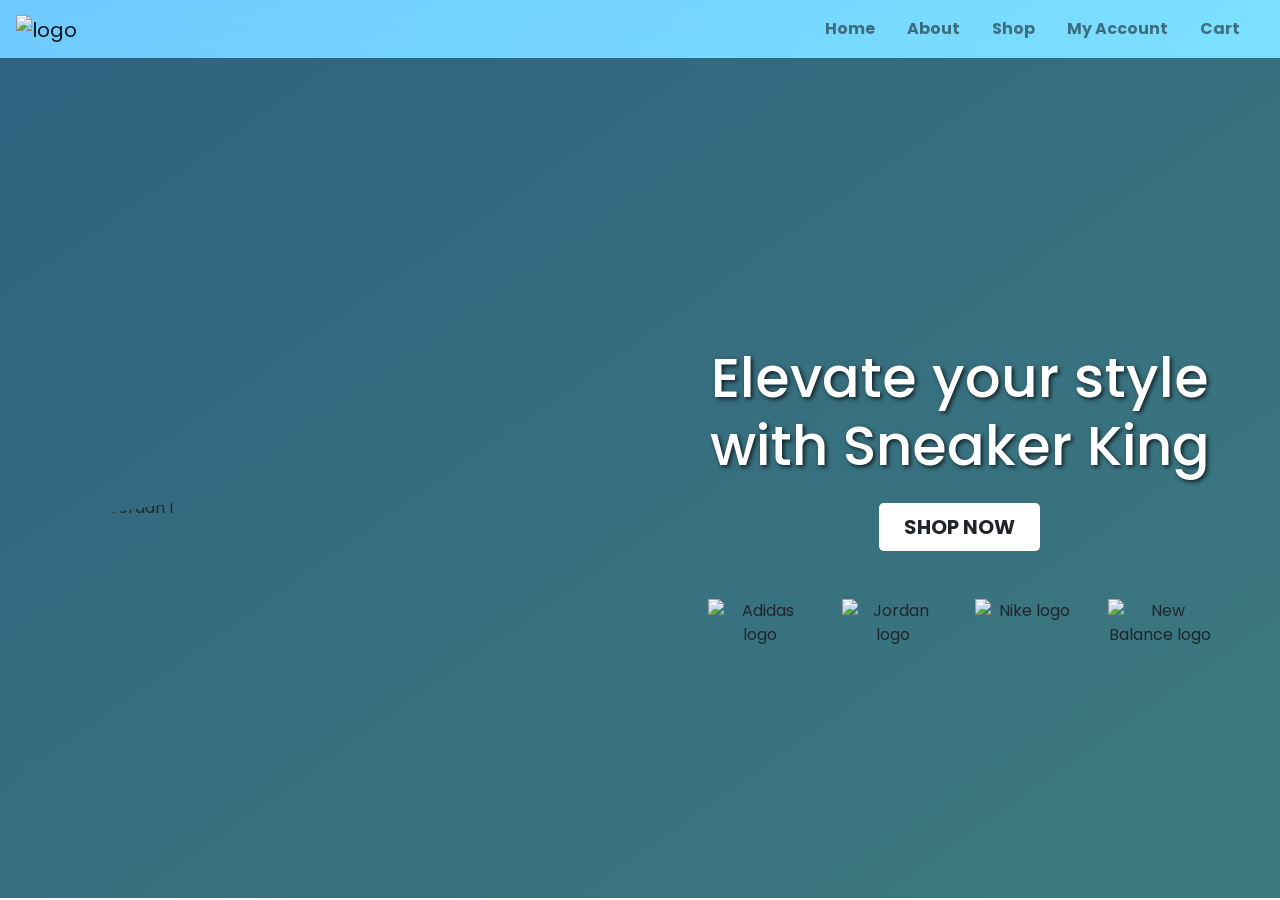
==== index.html @ 68091220 "Home page btn" ====
<!DOCTYPE html>
<html lang="en">
<head>
  <!-- Required meta tags -->
  <meta charset="UTF-8" />
  <meta name="viewport" content="width=device-width, initial-scale=1, shrink-to-fit=no" />
  <meta http-equiv="X-UA-Compatible" content="ie=edge" />
  <title>Sneaker King</title>

  <!-- Font Awesome -->
  <script src="https://kit.fontawesome.com/e4b53298eb.js" crossorigin="anonymous"></script>

  <!-- Bootstrap CSS -->
  <link
    rel="stylesheet"
    href="https://cdn.jsdelivr.net/npm/bootstrap@4.5.3/dist/css/bootstrap.min.css"
    integrity="sha384-TX8t27EcRE3e/ihU7zmQxVncDAy5uIKz4rEkgIXeMed4M0jlfIDPvg6uqKI2xXr2"
    crossorigin="anonymous"
  />

  <!-- Custom CSS -->
  <link rel="stylesheet" href="styles.css" />
</head>
<body class="home-page">

  <!-- Navbar -->
  <nav class="navbar navbar-expand-lg navbar-light navbar-home">
    <a class="navbar-brand" href="index.html">
      <img src="Public/Logo/logo.png" alt="logo" />
    </a>
    <button class="navbar-toggler navbar-dark" type="button" data-toggle="collapse" data-target="#main-navigation">
      <span class="navbar-toggler-icon"></span>
    </button>
    <div class="collapse navbar-collapse" id="main-navigation">
      <ul class="navbar-nav ml-auto">
        <li class="nav-item"><a class="nav-link" href="index.html">Home</a></li>
        <li class="nav-item"><a class="nav-link" href="about.html">About</a></li>
        <li class="nav-item"><a class="nav-link" href="shop.html">Shop</a></li>
        <li class="nav-item"><a class="nav-link" href="account.html">My Account</a></li>
        <li class="nav-item"><a class="nav-link" href="cart.html">Cart</a></li>
      </ul>
    </div>
  </nav>

  <!-- Hero Section -->
    <section class="hero" id="home">
      <div class="container-fluid">
        <div class="row align-items-center justify-content-center">
          <div class="col-lg-6 mb-5 mb-lg-0">
            <img src="Public/Hero/hero.jpg"
              style="clip-path: polygon(25% 0%, 100% 0%, 100% 99%, 0% 100%);"
              class="img-fluid"
              alt="Air Jordan 1"
              loading="lazy"
            />
          </div>
          <div class="col-lg-6 col-xl-5 text-center text-md-start">
            <h1 class="fw-normal">Elevate your style with Sneaker King</h1>
            <div class="mt-4 mb-5">
              <a class="btn px-4 btn-lg" style="background-color:white;" href="shop.html"><strong>SHOP NOW</strong></a>
            </div>
            <div class="row">
              <div class="col-3"><img class="img-fluid" src="Public/Brands/Adidas.jpg" alt="Adidas logo" /></div>
              <div class="col-3"><img class="img-fluid" src="Public/Brands/Jordan.png" alt="Jordan logo" /></div>
              <div class="col-3"><img class="img-fluid" src="Public/Brands/Nike.png" alt="Nike logo" /></div>
              <div class="col-3"><img class="img-fluid" src="Public/Brands/NB.png" alt="New Balance logo" /></div>
            </div>
            <div class="social_icons mt-4" style="font-size: 35px;">
              <a class="Social" href="https://www.linkedin.com" target="_blank"><i class="fab fa-linkedin"></i></a>
              <a class="Social" href="https://www.instagram.com/" target="_blank"><i class="fab fa-instagram"></i></a>
              <a class="Social" href="https://www.tiktok.com/" target="_blank"><i class="fa-brands fa-tiktok"></i></a>
              <a class="Social" href="https://www.twitch.tv/" target="_blank"><i class="fa-brands fa-twitch"></i></a>
              <a class="Social" href="https://www.twitter.com/" target="_blank"><i class="fa-brands fa-x-twitter"></i></a>
              <a class="Social" href="https://youtube.com/" target="_blank"><i class="fa-brands fa-youtube"></i></a>
            </div>
          </div>
        </div>
      </div>
    </section>
  <!-- Scripts -->
  <script src="https://code.jquery.com/jquery-3.5.1.min.js"></script>
  <script src="https://cdn.jsdelivr.net/npm/bootstrap@4.5.3/dist/js/bootstrap.min.js"></script>
  <script src="script.js"></script>
</body>
</html>
---- styles.css ----
@import url("https://fonts.googleapis.com/css2?family=Poppins:wght@100;300;400;500;600;700;800&display=swap");

* {
  margin: 0;
  padding: 0;
  box-sizing: border-box;
  font-family: "Poppins", sans-serif;
}

html, body {
  overflow-x: hidden;
  max-width: 100%;
  background-color: #fff;
}

body.home-page {
  background: linear-gradient(to bottom right, #5fc4ff, #7bf5fe);
  overflow-x: hidden;
}



/* Navbar */
.navbar-home {
  background-color: rgba(255, 255, 255, 0.1) !important;
  backdrop-filter: blur(10px);
  -webkit-backdrop-filter: blur(10px);
  box-shadow: none;
}

.navbar-home.scrolled {
  background: linear-gradient(to bottom right, #5fc4ff, #7bf5fe);
  box-shadow: rgba(0, 0, 0, 0.45) 0px 25px 20px -20px;
  padding: 0.5em 2em;
}

.navbar-brand img {
  height: 50px;
  transition: height 0.3s ease;
}

.navbar-home.scrolled .navbar-brand img {
  height: 40px;
}

.nav-link {
  margin-right: 1em;
  font-weight: bold;
  transition: transform 0.3s ease;
}

.nav-link:hover {
  transform: scale(1.2);
}

/* Hero */

.hero {
  height: calc(100vh - 60px);
  padding-top: 60px;
  overflow: hidden;
  display: flex;
  align-items: center;
  background: linear-gradient(90deg, rgba(0,0,0,0.5), rgba(0,0,0,0.5)),
              url("Public/Hero/hero.jpg") no-repeat center center/cover;
}

.hero img {
  max-height: 100%;
  width: 100%;
  object-fit: cover;
  display: block;
}

.hero h1 {
  font-size: 3.5rem;
  text-shadow: 2px 2px 4px rgba(0, 0, 0, 0.7);
  color: #fff;
}

@media screen and (max-width: 768px) {
  .hero h1 {
    font-size: 2.5rem;
  }
}
.hero img {
  max-height: calc(100vh - 60px);
  width: 100%;
  object-fit: cover;
  display: block;
}

/* Social Icons */
.fab, .fa-brands {
  color: #FFC107;
  transition: all 0.3s ease-in-out;
}

.fab:hover, .fa-brands:hover {
  color: #ff8b00;
  transform: scale(1.2);
}

/* About Section */

.service-box {
  margin-top: 20px;
  padding: 20px;
  border-radius: 10px;
  box-shadow: rgba(0, 0, 0, 0.45) 0px 25px 20px -20px;
}

.service-box:hover {
  transform: scale(1.05);
  transition: all 0.3s ease-in-out;
}

/* Shop Section */

.cards {
  display: flex;
  flex-wrap: wrap;  
  justify-content: center;   
  padding-bottom: 25px;
} 

.card-product{
  margin: 15px;
  padding: 15px;
  border-radius: 15px;  
  background: linear-gradient(to bottom right, #5fc4ff, #7bf5fe);
  box-shadow: rgba(0, 0, 0, 0.45) 0px 25px 20px -20px;
}

.card-product:hover {
  transform: scale(1.05);
  transition: all 0.3s ease-in-out;
}

.card-price {
  display:flex;
  justify-content:space-between;
  font-weight:600;
  margin-left: 5px;
  margin-right: 5px;
}

.button-value {
  background-color: #ff8b00;
  border: none;
  color: white;
  padding: 10px 20px;
  text-align: center;
  text-decoration: none;
  display: inline-block;
  font-size: 16px;
  margin: 4px 2px;
  cursor: pointer;
  border-radius: 5px;
  transition: background-color 0.3s ease;
}
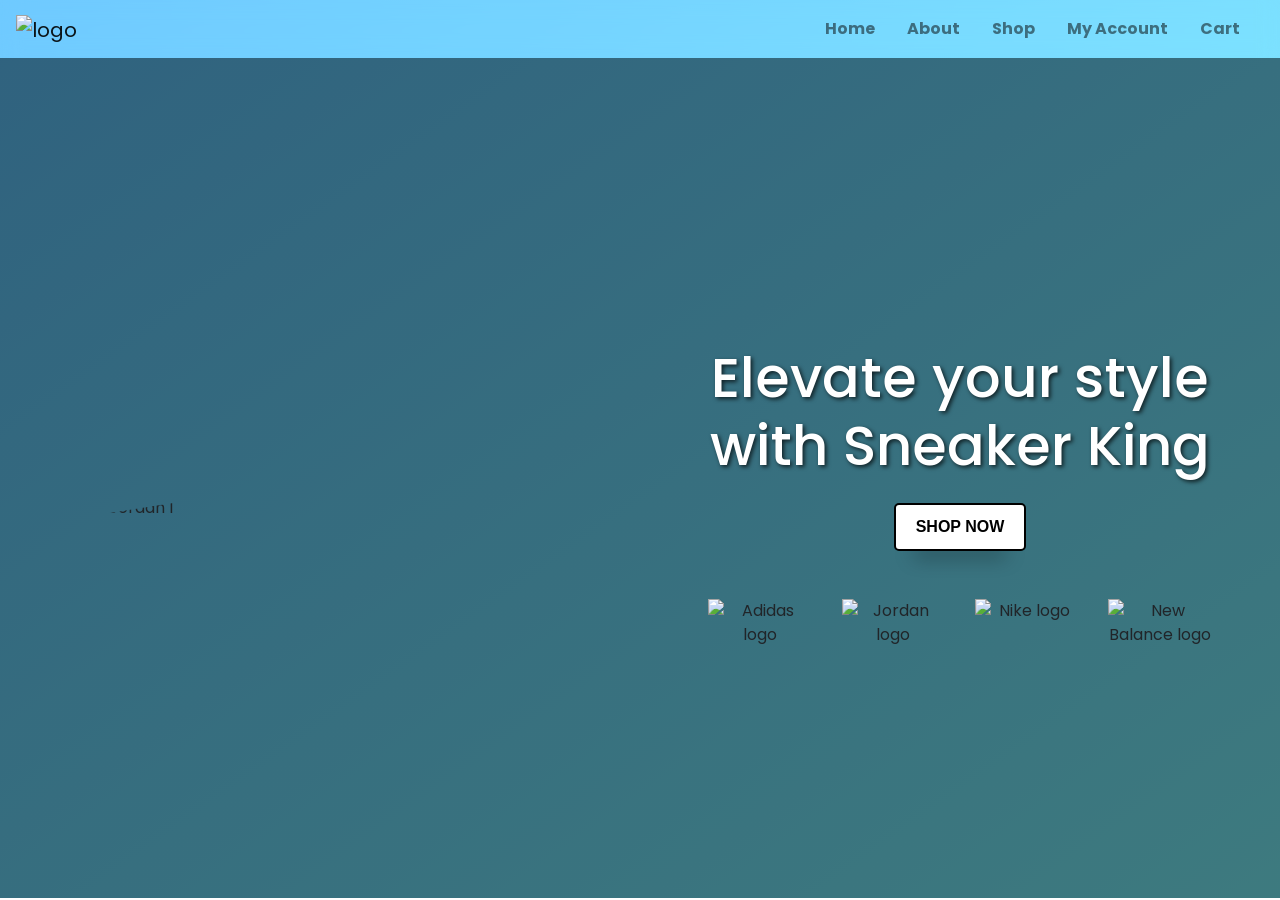
==== commit 39a4b307: "Btn home page" ====
--- a/index.html
+++ b/index.html
@@ -57,7 +57,7 @@
           <div class="col-lg-6 col-xl-5 text-center text-md-start">
             <h1 class="fw-normal">Elevate your style with Sneaker King</h1>
             <div class="mt-4 mb-5">
-              <a class="btn px-4 btn-lg" style="background-color:white;" href="shop.html"><strong>SHOP NOW</strong></a>
+              <a class="btn-shop" href="shop.html">SHOP NOW</a>
             </div>
             <div class="row">
               <div class="col-3"><img class="img-fluid" src="Public/Brands/Adidas.jpg" alt="Adidas logo" /></div>
--- a/styles.css
+++ b/styles.css
@@ -18,7 +18,29 @@
   overflow-x: hidden;
 }
 
+.btn-shop {  
+  background-color: white;
+  color: black;
+  padding: 10px 20px;
+  text-align: center;
+  text-decoration: none;
+  display: inline-block;
+  font-size: 16px;
+  border-radius: 5px;
+  box-shadow: rgba(0, 0, 0, 0.45) 0px 25px 20px -20px;
+  transition: all 0.3s ease-in-out;
+  font-weight: 600;
+  border: 2px solid black;
+  cursor: pointer;  
+}
 
+.btn-shop:hover {
+  background-color: black ;
+  color: white;
+  transform: scale(1.1);
+  transition: all 0.3s ease-in-out;  
+  text-decoration: none;
+}
 
 /* Navbar */
 .navbar-home {
@@ -92,12 +114,12 @@
 
 /* Social Icons */
 .fab, .fa-brands {
-  color: #FFC107;
+  color: white;
   transition: all 0.3s ease-in-out;
 }
 
 .fab:hover, .fa-brands:hover {
-  color: #ff8b00;
+  color: black;
   transform: scale(1.2);
 }
 
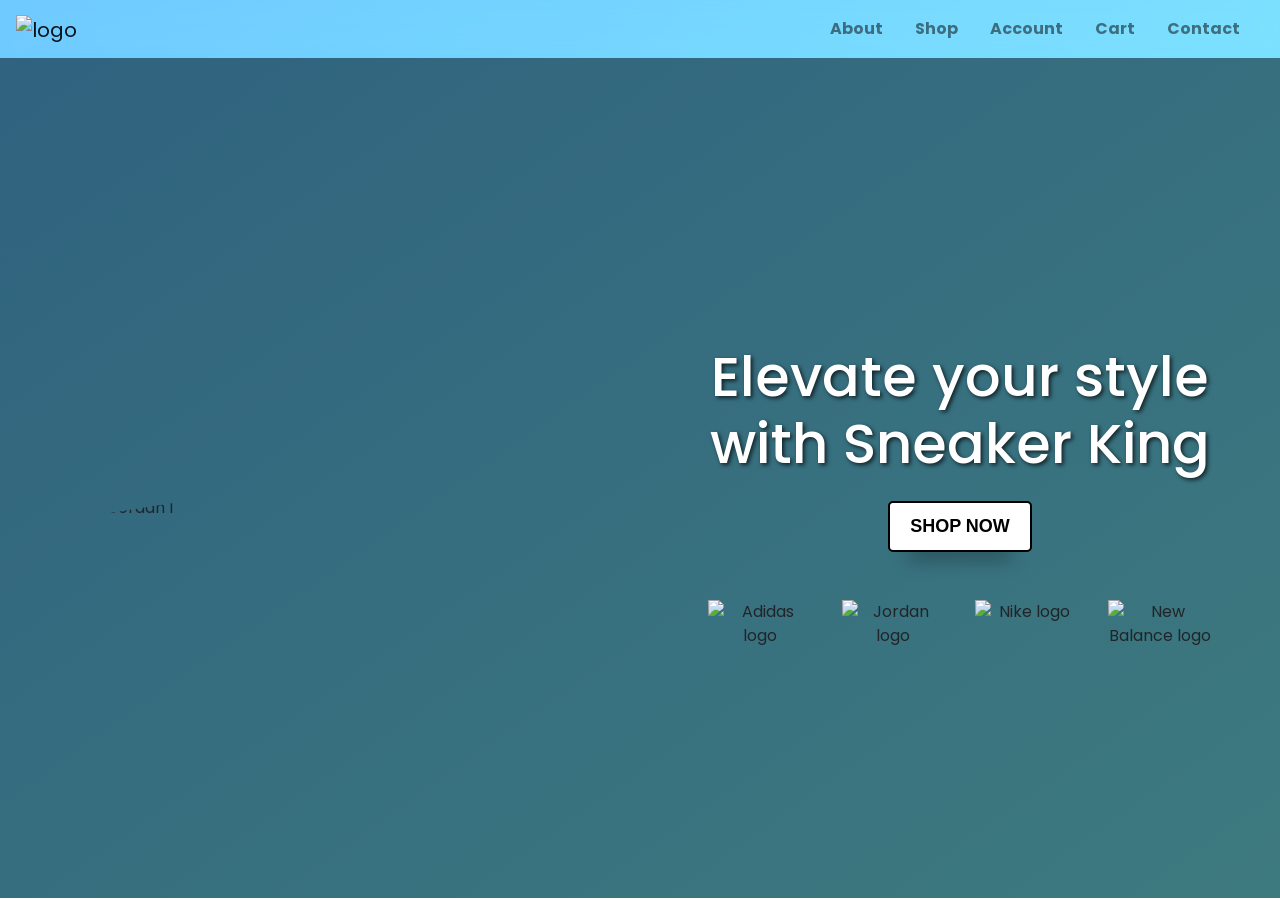
==== commit c31e8c8c: "Navbar" ====
--- a/index.html
+++ b/index.html
@@ -33,11 +33,11 @@
     </button>
     <div class="collapse navbar-collapse" id="main-navigation">
       <ul class="navbar-nav ml-auto">
-        <li class="nav-item"><a class="nav-link" href="index.html">Home</a></li>
         <li class="nav-item"><a class="nav-link" href="about.html">About</a></li>
         <li class="nav-item"><a class="nav-link" href="shop.html">Shop</a></li>
-        <li class="nav-item"><a class="nav-link" href="account.html">My Account</a></li>
+        <li class="nav-item"><a class="nav-link" href="account.html">Account</a></li>
         <li class="nav-item"><a class="nav-link" href="cart.html">Cart</a></li>
+        <li class="nav-item"><a class="nav-link" href="contact.html">Contact</a></li>
       </ul>
     </div>
   </nav>
--- a/styles.css
+++ b/styles.css
@@ -16,30 +16,6 @@
 body.home-page {
   background: linear-gradient(to bottom right, #5fc4ff, #7bf5fe);
   overflow-x: hidden;
-}
-
-.btn-shop {  
-  background-color: white;
-  color: black;
-  padding: 10px 20px;
-  text-align: center;
-  text-decoration: none;
-  display: inline-block;
-  font-size: 16px;
-  border-radius: 5px;
-  box-shadow: rgba(0, 0, 0, 0.45) 0px 25px 20px -20px;
-  transition: all 0.3s ease-in-out;
-  font-weight: 600;
-  border: 2px solid black;
-  cursor: pointer;  
-}
-
-.btn-shop:hover {
-  background-color: black ;
-  color: white;
-  transform: scale(1.1);
-  transition: all 0.3s ease-in-out;  
-  text-decoration: none;
 }
 
 /* Navbar */
@@ -122,6 +98,30 @@
   color: black;
   transform: scale(1.2);
 }
+/* Button Styles */
+.btn-shop {  
+  background-color: white;
+  color: black;
+  padding: 10px 20px;
+  text-align: center;
+  text-decoration: none;
+  display: inline-block;
+  font-size: 18px;
+  font-weight: 600;
+  border-radius: 5px;
+  box-shadow: rgba(0, 0, 0, 0.45) 0px 25px 20px -20px;
+  transition: all 0.3s ease-in-out;
+  border: 2px solid black;
+  cursor: pointer;  
+}
+
+.btn-shop:hover {
+  background-color: black ;
+  color: white;
+  transform: scale(1.1);
+  transition: all 0.3s ease-in-out; 
+  text-decoration: none;   
+}
 
 /* About Section */
 
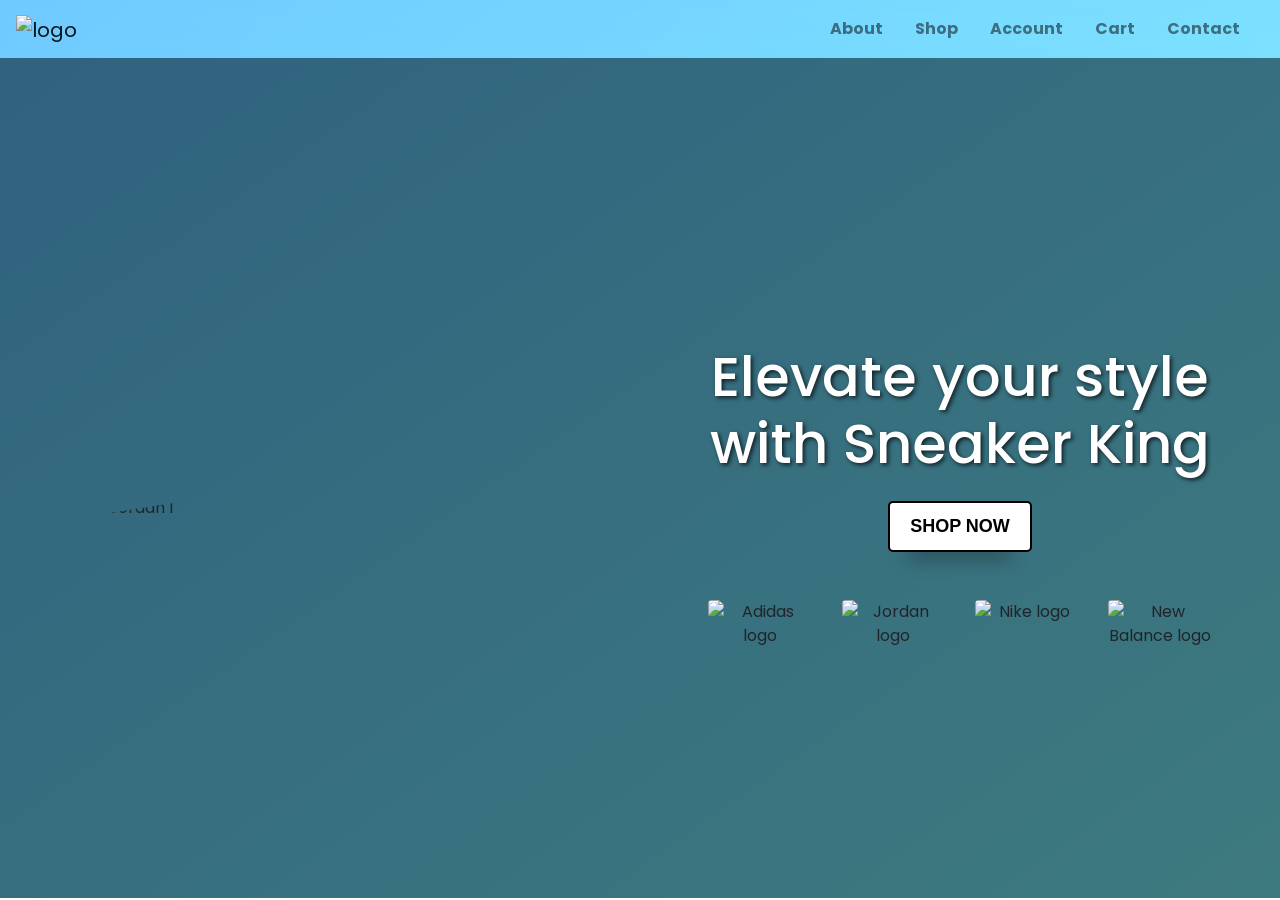
==== commit 6f4d7902: "Welcome page --- rounded images" ====
--- a/index.html
+++ b/index.html
@@ -60,10 +60,10 @@
               <a class="btn-shop" href="shop.html">SHOP NOW</a>
             </div>
             <div class="row">
-              <div class="col-3"><img class="img-fluid" src="Public/Brands/Adidas.jpg" alt="Adidas logo" /></div>
-              <div class="col-3"><img class="img-fluid" src="Public/Brands/Jordan.png" alt="Jordan logo" /></div>
-              <div class="col-3"><img class="img-fluid" src="Public/Brands/Nike.png" alt="Nike logo" /></div>
-              <div class="col-3"><img class="img-fluid" src="Public/Brands/NB.png" alt="New Balance logo" /></div>
+              <div class="col-3"><img class="img-fluid rounded" src="Public/Brands/Adidas.jpg" alt="Adidas logo" /></div>
+              <div class="col-3"><img class="img-fluid rounded" src="Public/Brands/Jordan.png" alt="Jordan logo" /></div>
+              <div class="col-3"><img class="img-fluid rounded" src="Public/Brands/Nike.png" alt="Nike logo" /></div>
+              <div class="col-3"><img class="img-fluid rounded" src="Public/Brands/NB.png" alt="New Balance logo" /></div>
             </div>
             <div class="social_icons mt-4" style="font-size: 35px;">
               <a class="Social" href="https://www.linkedin.com" target="_blank"><i class="fab fa-linkedin"></i></a>
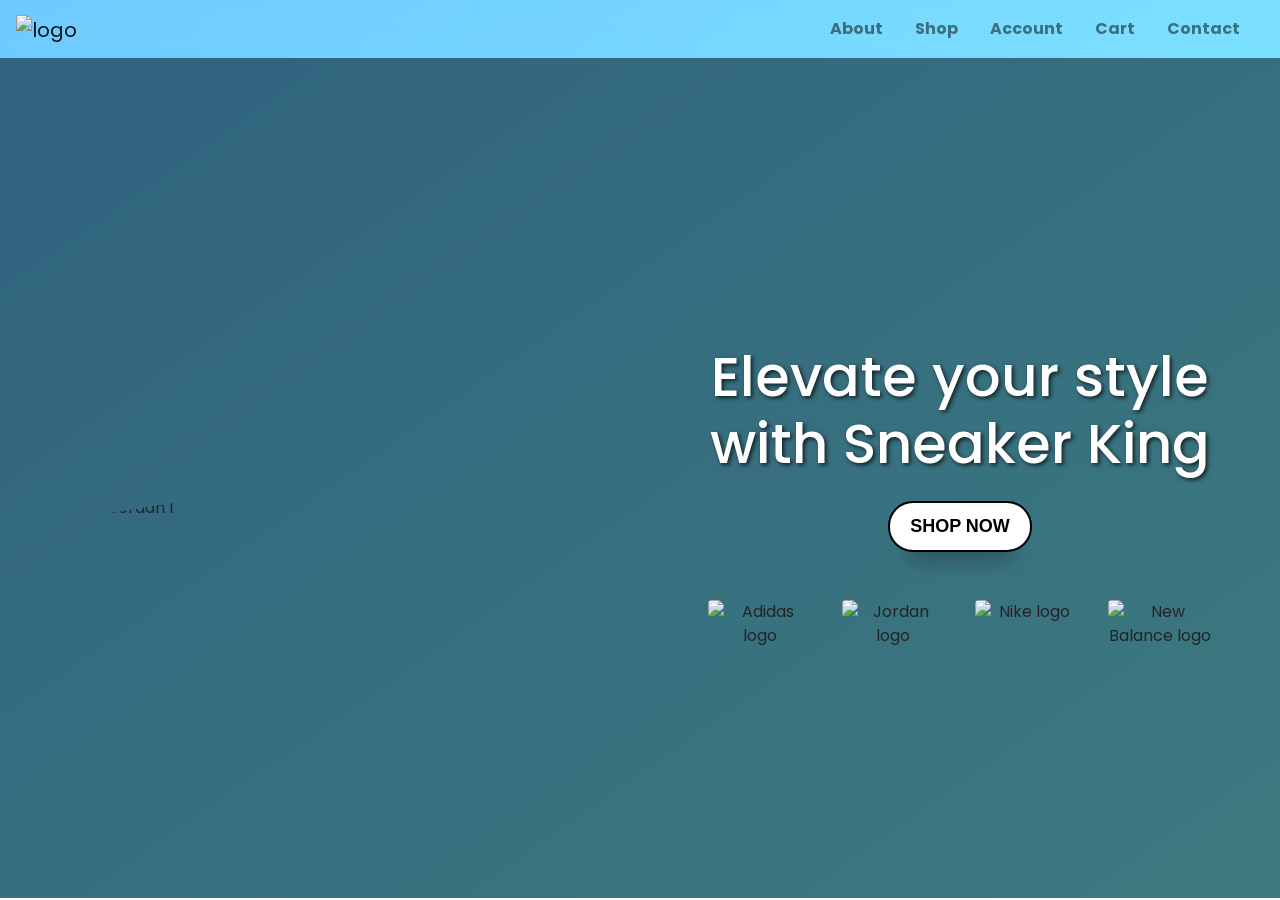
==== commit 895944aa: "Fix accessibilty errors by adding aria-label" ====
--- a/index.html
+++ b/index.html
@@ -28,7 +28,7 @@
     <a class="navbar-brand" href="index.html">
       <img src="Public/Logo/logo.png" alt="logo" />
     </a>
-    <button class="navbar-toggler navbar-dark" type="button" data-toggle="collapse" data-target="#main-navigation">
+    <button class="navbar-toggler navbar-dark" type="button" data-toggle="collapse" data-target="#main-navigation" aria-label="navbar-toggler">
       <span class="navbar-toggler-icon"></span>
     </button>
     <div class="collapse navbar-collapse" id="main-navigation">
@@ -66,12 +66,12 @@
               <div class="col-3"><img class="img-fluid rounded" src="Public/Brands/NB.png" alt="New Balance logo" /></div>
             </div>
             <div class="social_icons mt-4" style="font-size: 35px;">
-              <a class="Social" href="https://www.linkedin.com" target="_blank"><i class="fab fa-linkedin"></i></a>
-              <a class="Social" href="https://www.instagram.com/" target="_blank"><i class="fab fa-instagram"></i></a>
-              <a class="Social" href="https://www.tiktok.com/" target="_blank"><i class="fa-brands fa-tiktok"></i></a>
-              <a class="Social" href="https://www.twitch.tv/" target="_blank"><i class="fa-brands fa-twitch"></i></a>
-              <a class="Social" href="https://www.twitter.com/" target="_blank"><i class="fa-brands fa-x-twitter"></i></a>
-              <a class="Social" href="https://youtube.com/" target="_blank"><i class="fa-brands fa-youtube"></i></a>
+              <a class="Social" href="https://www.linkedin.com" target="_blank" aria-label="linkedin"><i class="fab fa-linkedin"></i></a>
+              <a class="Social" href="https://www.instagram.com/" target="_blank" aria-label="instagram"><i class="fab fa-instagram"></i></a>
+              <a class="Social" href="https://www.tiktok.com/" target="_blank" aria-label="tiktok"><i class="fa-brands fa-tiktok"></i></a>
+              <a class="Social" href="https://www.twitch.tv/" target="_blank" aria-label="twitch"><i class="fa-brands fa-twitch"></i></a>
+              <a class="Social" href="https://www.twitter.com/" target="_blank" aria-label="twitch"><i class="fa-brands fa-x-twitter"></i></a>
+              <a class="Social" href="https://youtube.com/" target="_blank" aria-label="youtube"><i class="fa-brands fa-youtube"></i></a>
             </div>
           </div>
         </div>
--- a/styles.css
+++ b/styles.css
@@ -19,6 +19,7 @@
 }
 
 /* Navbar */
+
 .navbar-home {
   background-color: rgba(255, 255, 255, 0.1) !important;
   backdrop-filter: blur(10px);
@@ -89,6 +90,7 @@
 }
 
 /* Social Icons */
+
 .fab, .fa-brands {
   color: white;
   transition: all 0.3s ease-in-out;
@@ -99,6 +101,7 @@
   transform: scale(1.2);
 }
 /* Button Styles */
+
 .btn-shop {  
   background-color: white;
   color: black;
@@ -108,7 +111,7 @@
   display: inline-block;
   font-size: 18px;
   font-weight: 600;
-  border-radius: 5px;
+  border-radius: 25px;
   box-shadow: rgba(0, 0, 0, 0.45) 0px 25px 20px -20px;
   transition: all 0.3s ease-in-out;
   border: 2px solid black;
@@ -125,7 +128,7 @@
 
 /* About Section */
 
-.service-box {
+.service-box ,.service-header,.service{
   margin-top: 20px;
   padding: 20px;
   border-radius: 10px;
@@ -138,6 +141,14 @@
 }
 
 /* Shop Section */
+
+.container-cards {
+  display: grid;
+  grid-template-columns: repeat(auto-fill, minmax(250px, 1fr));
+  gap: 20px;
+  padding: 20px;
+  justify-items: center;
+}
 
 .cards {
   display: flex;
@@ -146,17 +157,32 @@
   padding-bottom: 25px;
 } 
 
-.card-product{
-  margin: 15px;
+.card-product {
+  width: 260px;
   padding: 15px;
-  border-radius: 15px;  
+  border-radius: 15px;
   background: linear-gradient(to bottom right, #5fc4ff, #7bf5fe);
   box-shadow: rgba(0, 0, 0, 0.45) 0px 25px 20px -20px;
+  transition: transform 0.3s ease;
 }
 
 .card-product:hover {
   transform: scale(1.05);
   transition: all 0.3s ease-in-out;
+}
+.card-image {
+    width: 100%;
+    height: 250px; /* you can change this */
+    display: flex;
+    justify-content: center;
+    align-items: center;
+    overflow: hidden; /* prevents oversized images from spilling */
+}
+
+.card-image img {
+    width: 100%;
+    height: 100%;
+    object-fit: contain; /* contains the shoe without stretching */
 }
 
 .card-price {
@@ -180,4 +206,20 @@
   cursor: pointer;
   border-radius: 5px;
   transition: background-color 0.3s ease;
+}
+
+/* Carousel Styles */
+
+.carousel-inner .carousel-item img {
+    width: 100%; /* Make the image take full width */
+    height: 100%; /* Make the image take full height */
+    object-fit: cover; /* Ensure the image covers the area without distorting */
+}
+
+/* Form Styles */
+
+.form-check a {
+  color: black;
+  text-decoration: underline;
+  transition: color 0.3s ease;
 }
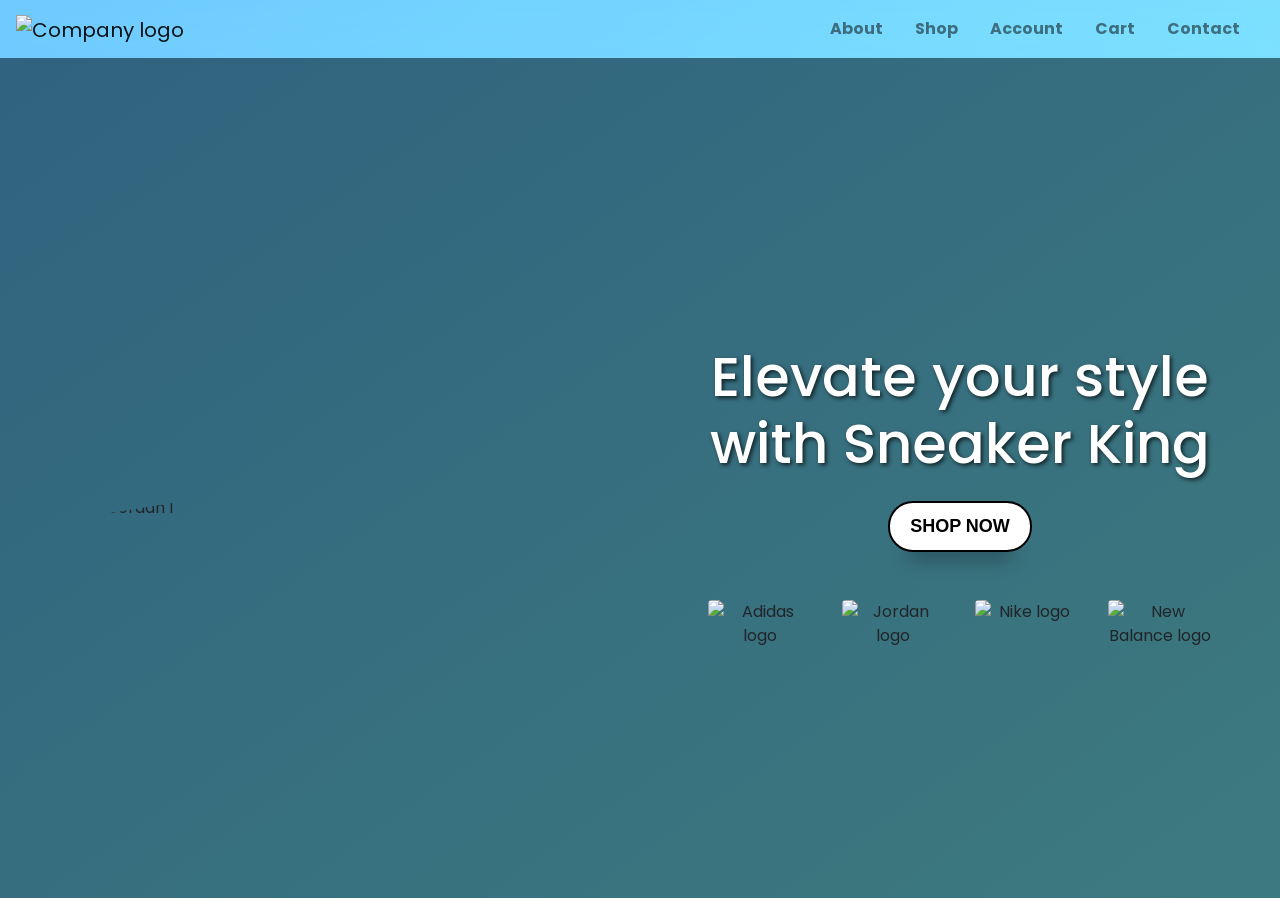
==== commit 6f975eb5: "Fix alert on company logo" ====
--- a/index.html
+++ b/index.html
@@ -26,7 +26,7 @@
   <!-- Navbar -->
   <nav class="navbar navbar-expand-lg navbar-light navbar-home">
     <a class="navbar-brand" href="index.html">
-      <img src="Public/Logo/logo.png" alt="logo" />
+      <img src="Public/Logo/logo.png" alt="Company logo" />
     </a>
     <button class="navbar-toggler navbar-dark" type="button" data-toggle="collapse" data-target="#main-navigation" aria-label="navbar-toggler">
       <span class="navbar-toggler-icon"></span>
